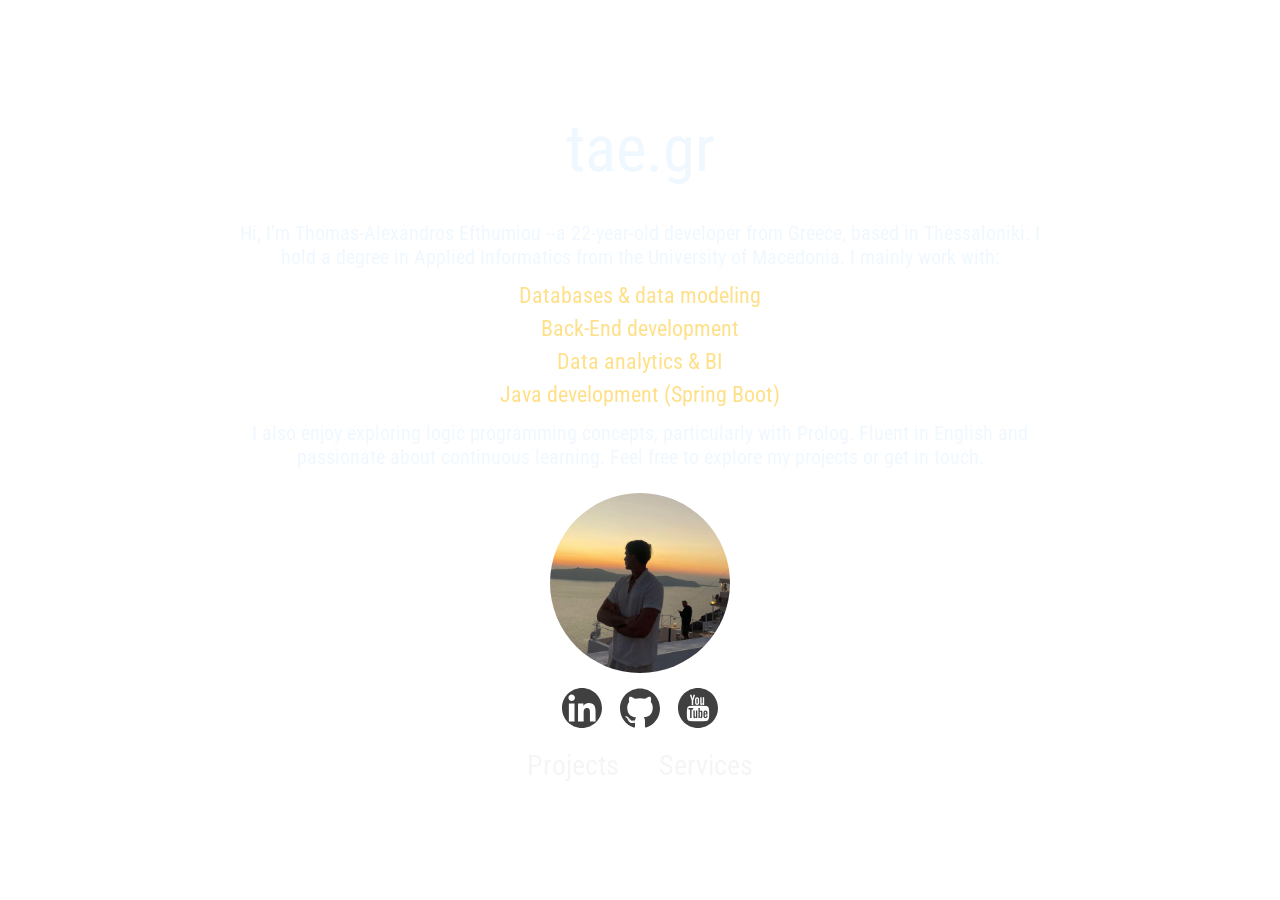
==== index.html @ 4e03157e "Initial commit - personal portfolio" ====
<!DOCTYPE html>
<html lang="en">
<head>
    <meta charset="UTF-8">
    <meta name="viewport" content="width=device-width, initial-scale=1.0">
    <link rel="stylesheet" href="style.css">
    <link rel="html" href="databases.html">
    <link rel="preconnect" href="https://fonts.googleapis.com">
    <link rel="preconnect" href="https://fonts.gstatic.com" crossorigin>
    <link href="https://fonts.googleapis.com/css2?family=Roboto+Condensed:wght@300;400;700&display=swap" rel="stylesheet">
    <title>tae.gr</title>
</head>
<body>
    <video autoplay muted loop playsinline id="bg-video">
        <source src="cs_bgd2.mp4" type="video/mp4">
    </video>

    <div id="top">
       <p id="title">tae.gr</p>
    </div>

    <div id="info">
      <p class="info">
        Hi, I'm Thomas-Alexandros Efthumiou
        --a 22-year-old developer from Greece, based in Thessaloniki.
        I hold a degree in Applied Informatics from the University of Macedonia.
        I mainly work with:
      </p>
      <p id="skills">
         <a href="databases.html" class="skill-btn">Databases & data modeling</a>
         <a href="backend.html" class="skill-btn">Back-End development</a>
         <a href="analytics.html" class="skill-btn">Data analytics & BI</a>
         <a href="java.html" class="skill-btn">Java development (Spring Boot)</a>
      </p>
      <p class="info">
       I also enjoy exploring logic programming concepts, particularly with Prolog. 
       Fluent in English and passionate about continuous learning. 
       Feel free to explore my projects or get in touch.
      </p>
    </div>

    <div id="links">
      <img src="personal_photo1-chopped.jpeg" alt="profile" id="profile-pic">
      <div id="logos">
         <a href="https://www.linkedin.com/in/tae-b87b20294/"><img src="LinkedInLogo.svg" alt="profile" class="logo" id="linkedin"></a>
         <a href="https://github.com/TAEfth"><img src="GitHubLogo.svg" alt="profile" class="logo" id="github"></a>
         <a href="https://www.youtube.com/@T.A.E-tv"><img src="YouTubeLogo.svg" alt="profile" class="logo" id="youtube"></a>
      </div>
    </div>

    <div id="bottom">
         <a href="projects.html" class="bottom-btn">Projects</a>
         <a href="services.html" class="bottom-btn">Services</a>
    </div>
</body>
</html>
---- style.css ----
body {
    margin: 0;
    height: 97vh;
    display: flex;
    flex-direction: column;   /* ένα κάτω από το άλλο */
    justify-content: center;  /* κάθετο κεντράρισμα */
    align-items: center;      /* οριζόντιο κεντράρισμα */

 }

p{
    color: aliceblue;
    font-family: 'Roboto Condensed', sans-serif;
}

.skill-btn{
     font-size: 22px;
     color: #FFE08A;
     font-family: 'Roboto Condensed', sans-serif;
     text-decoration: none;
}

.skill-btn:hover {
     color: whitesmoke;
    
}

.logo{
     height: 40px;
     width: 40px;
     object-fit: contain;
     opacity: 0.75;           /* ελαφρώς διαφανή */
     transition: all 0.25s ease;  
     display: block;   
}

.bottom-btn{
    font-size: 28px;
    color: whitesmoke;
    font-family: 'Roboto Condensed', sans-serif;
    text-decoration: none;
}

.bottom-btn:hover {
    color:#FFE08A;
    
}

#bg-video {
    position: fixed;
    top: 0;
    left: 0;

    width: 100%;
    height: 100%;

    object-fit: cover; /* γεμίζει όλη την οθόνη */

    z-index: -1; /* πάει πίσω από όλα */
}

#top,
#info,
#links,
#logos,
#bottom{
    text-align: center;
    margin: 7px 0;
    width: 80%;
    max-width: 800px;
}

#title {
    font-size: 65px;
    font-weight: 400;
    margin-top: 20px;
    margin-bottom: 10px; 
}

.info{
    font-size: 20px;
    font-weight: 400; 
    margin: 10px 0;   
}

#skills {
    display: flex;
    flex-direction: column;
    justify-content: center;
    font-size: 22px;      
    font-weight: 400; 
    line-height: 1.5;     
    margin: 5px 0;        
}

#links{
    display: flex;
    flex-direction: column;
    align-items: center;   
}

#logos{
     display: flex;
     justify-content: center;
     gap: 18px;          /* απόσταση μεταξύ logos */
     margin-top: 15px;
}

/*
#linkedin{
    height: 35px;
    width: 35px;
}

#github
{
    height: 42px;
    width: 42px;
}

#youtube{
    height: 45px;
    width: 45px;
}
*/
#profile-pic {
    width: 180px;
    height: 180px;
    border-radius: 50%;
    object-fit: cover;
    max-width: 80%;  
    
}

#bottom{
    display: flex;
    flex-direction: row;
    justify-content: center;
    flex-wrap: wrap; /* για να κατέβουν σε νέα γραμμή αν χρειαστεί */
    gap: 40px;
    font-size: 30px;
}

.links-top,
.links-mid,
.links-bottom
{
    text-align: center;
    margin: 10px 0;
    width: 80%;
    max-width: 800px;
}

.links-bottom{
    margin-top: 35px;
}

.links-title {
    font-size: 45px;
    font-weight: 400;
    margin-top: 20px;
    margin-bottom: 10px; 
}

.links-info{
    font-size: 20px;
    font-weight: 400; 
    text-align: left;
    margin: 10px 0;

}

.links-info-bottom{
   font-size: 18px;
   font-weight: 700; 
   font-style: italic;
   color:#FFE08A;
   margin: 3px 0;
}

.links-list{
    display: flex;
    flex-direction: column;
    justify-content: center;
    font-size: 22px; 
    color: #FFE08A;     
    font-weight: 400; 
    line-height: 1.5;     
    margin: 5px 0; 
}

.sub-title{
    font-size: 22px;
    color:#FFE08A;
    font-weight: 400; 
    margin: 3px 0;
}
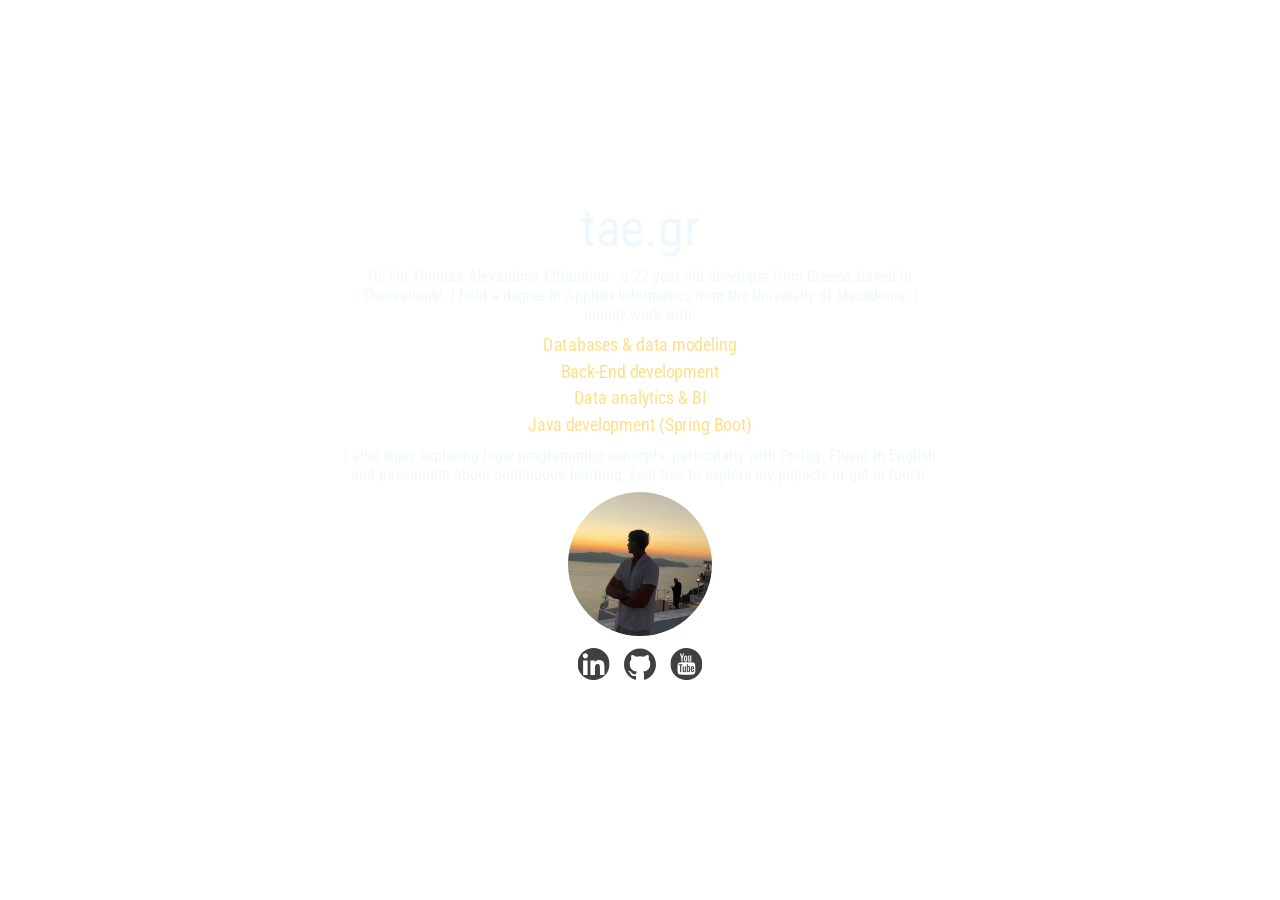
==== commit f809f895: "Initial commit: προσθήκη wrapper και CSS" ====
--- a/index.html
+++ b/index.html
@@ -15,6 +15,7 @@
         <source src="cs_bgd2.mp4" type="video/mp4">
     </video>
 
+   <div id="wrapper">   <!-- ← εδώ μπαίνει όλο το περιεχόμενο --> 
     <div id="top">
        <p id="title">tae.gr</p>
     </div>
@@ -48,9 +49,10 @@
       </div>
     </div>
 
-    <div id="bottom">
+    <!--<div id="bottom">
          <a href="projects.html" class="bottom-btn">Projects</a>
-         <a href="services.html" class="bottom-btn">Services</a>
+         <a href="services.html" class="bottom-btn">Services</a>-->
     </div>
+   </div> 
 </body>
 </html>
--- a/style.css
+++ b/style.css
@@ -7,6 +7,17 @@
     align-items: center;      /* οριζόντιο κεντράρισμα */
 
  }
+
+ #wrapper {
+     width: 100%;                    /* καταλαμβάνει όλο το πλάτος του body */
+     max-width: 780px;               /* ρύθμισε εδώ το μέγιστο πλάτος που θες */
+     margin: 0 auto;                 /* κεντράρισμα οριζόντια */
+     padding: 0 15px;
+     box-sizing: border-box;
+
+     transform: scale(0.8);         /* μικραίνει όλα στο 80% */
+     transform-origin: center;  /* προσανατολισμός μικραίνει από πάνω στο κέντρο */
+}
 
 p{
     color: aliceblue;
@@ -50,12 +61,9 @@
     position: fixed;
     top: 0;
     left: 0;
-
     width: 100%;
     height: 100%;
-
     object-fit: cover; /* γεμίζει όλη την οθόνη */
-
     z-index: -1; /* πάει πίσω από όλα */
 }
 
@@ -66,8 +74,7 @@
 #bottom{
     text-align: center;
     margin: 7px 0;
-    width: 80%;
-    max-width: 800px;
+    width: 100%;
 }
 
 #title {
@@ -106,23 +113,6 @@
      margin-top: 15px;
 }
 
-/*
-#linkedin{
-    height: 35px;
-    width: 35px;
-}
-
-#github
-{
-    height: 42px;
-    width: 42px;
-}
-
-#youtube{
-    height: 45px;
-    width: 45px;
-}
-*/
 #profile-pic {
     width: 180px;
     height: 180px;
@@ -147,8 +137,7 @@
 {
     text-align: center;
     margin: 10px 0;
-    width: 80%;
-    max-width: 800px;
+    width: 100%;
 }
 
 .links-bottom{
@@ -194,7 +183,4 @@
     color:#FFE08A;
     font-weight: 400; 
     margin: 3px 0;
-}
-
-
-
+}
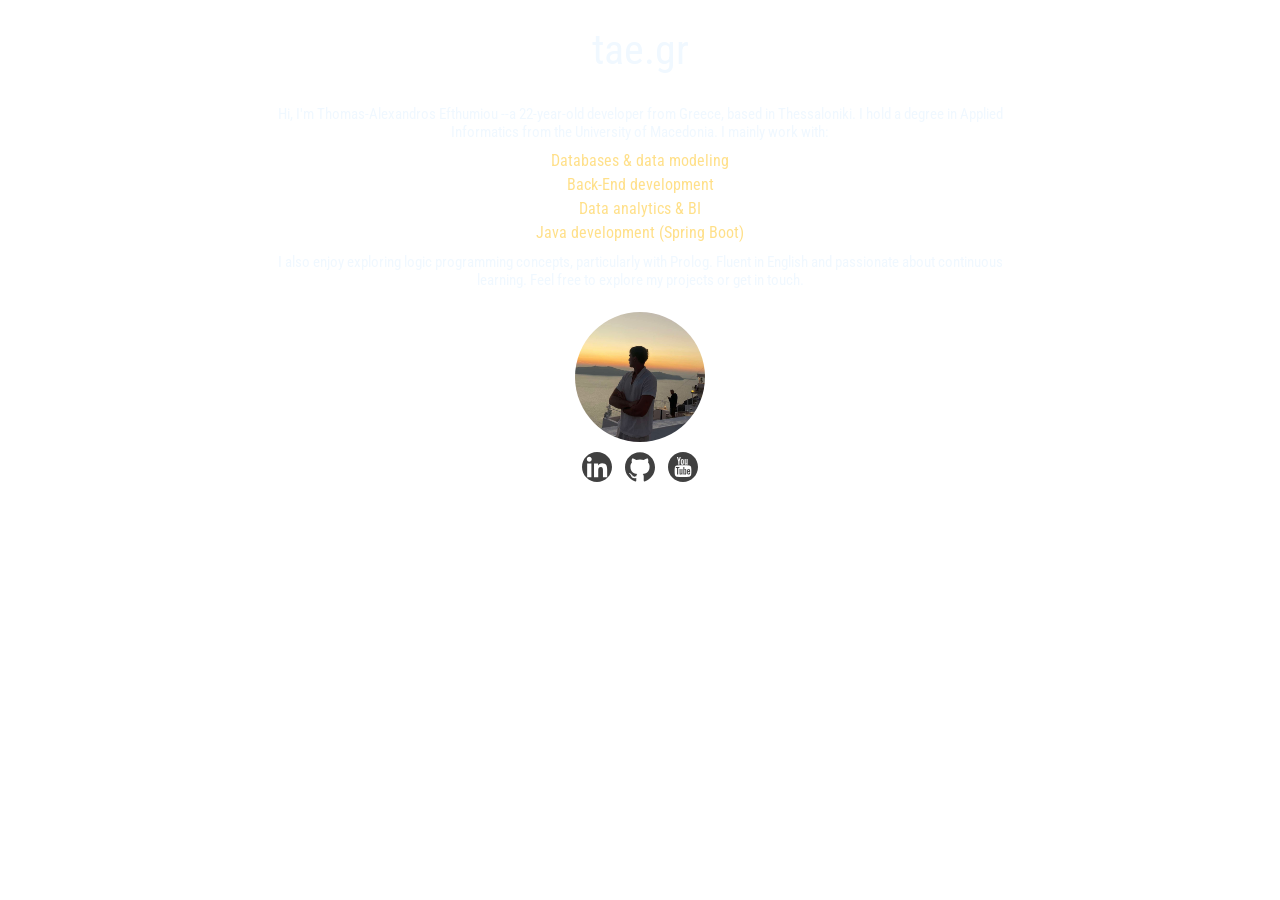
==== commit fe7f5c29: "Changes to fit screen" ====
--- a/index.html
+++ b/index.html
@@ -15,7 +15,8 @@
         <source src="cs_bgd2.mp4" type="video/mp4">
     </video>
 
-   <div id="wrapper">   <!-- ← εδώ μπαίνει όλο το περιεχόμενο --> 
+   <div id="wrapper">   
+      
     <div id="top">
        <p id="title">tae.gr</p>
     </div>
@@ -48,11 +49,7 @@
          <a href="https://www.youtube.com/@T.A.E-tv"><img src="YouTubeLogo.svg" alt="profile" class="logo" id="youtube"></a>
       </div>
     </div>
-
-    <!--<div id="bottom">
-         <a href="projects.html" class="bottom-btn">Projects</a>
-         <a href="services.html" class="bottom-btn">Services</a>-->
-    </div>
+   
    </div> 
 </body>
 </html>
--- a/style.css
+++ b/style.css
@@ -1,9 +1,8 @@
 body {
     margin: 0;
-    height: 97vh;
+    min-height: 100vh;
     display: flex;
     flex-direction: column;   /* ένα κάτω από το άλλο */
-    justify-content: center;  /* κάθετο κεντράρισμα */
     align-items: center;      /* οριζόντιο κεντράρισμα */
 
  }
@@ -14,9 +13,18 @@
      margin: 0 auto;                 /* κεντράρισμα οριζόντια */
      padding: 0 15px;
      box-sizing: border-box;
+     font-size: 0.9em;              /* μικραίνουμε όλα τα fonts και relative στοιχεία */
+}
 
-     transform: scale(0.8);         /* μικραίνει όλα στο 80% */
-     transform-origin: center;  /* προσανατολισμός μικραίνει από πάνω στο κέντρο */
+#wrapper div {
+  padding: 5px;                     /* μικρότερο padding */
+  margin: 5px 0;                    /* μικρότερα κενά */
+  box-sizing: border-box;
+  
+}
+
+*, *::before, *::after {
+    box-sizing: border-box; /* για να μην μεγαλώνουν τα divs με padding */
 }
 
 p{
@@ -25,7 +33,7 @@
 }
 
 .skill-btn{
-     font-size: 22px;
+     font-size: 16px;
      color: #FFE08A;
      font-family: 'Roboto Condensed', sans-serif;
      text-decoration: none;
@@ -37,8 +45,8 @@
 }
 
 .logo{
-     height: 40px;
-     width: 40px;
+     height: 30px;
+     width: 30px;
      object-fit: contain;
      opacity: 0.75;           /* ελαφρώς διαφανή */
      transition: all 0.25s ease;  
@@ -46,7 +54,7 @@
 }
 
 .bottom-btn{
-    font-size: 28px;
+    font-size: 21px;
     color: whitesmoke;
     font-family: 'Roboto Condensed', sans-serif;
     text-decoration: none;
@@ -73,31 +81,31 @@
 #logos,
 #bottom{
     text-align: center;
-    margin: 7px 0;
+    margin: 5px 0;
     width: 100%;
 }
 
 #title {
-    font-size: 65px;
+    font-size: 42px;
     font-weight: 400;
-    margin-top: 20px;
-    margin-bottom: 10px; 
+    margin-top: 15px;
+    margin-bottom: 8px; 
 }
 
 .info{
-    font-size: 20px;
+    font-size: 15px;
     font-weight: 400; 
-    margin: 10px 0;   
+    margin: 8px 0;   
 }
 
 #skills {
     display: flex;
     flex-direction: column;
     justify-content: center;
-    font-size: 22px;      
+    font-size: 16px;      
     font-weight: 400; 
     line-height: 1.5;     
-    margin: 5px 0;        
+    margin: 4px 0;        
 }
 
 #links{
@@ -109,13 +117,13 @@
 #logos{
      display: flex;
      justify-content: center;
-     gap: 18px;          /* απόσταση μεταξύ logos */
-     margin-top: 15px;
+     gap: 13px;                     /* απόσταση μεταξύ logos */
+     margin-top: 12px;
 }
 
 #profile-pic {
-    width: 180px;
-    height: 180px;
+    width: 130px;
+    height: 130px;
     border-radius: 50%;
     object-fit: cover;
     max-width: 80%;  
@@ -126,9 +134,9 @@
     display: flex;
     flex-direction: row;
     justify-content: center;
-    flex-wrap: wrap; /* για να κατέβουν σε νέα γραμμή αν χρειαστεί */
-    gap: 40px;
-    font-size: 30px;
+    flex-wrap: wrap;             /* για να κατέβουν σε νέα γραμμή αν χρειαστεί */
+    gap: 30px;
+    font-size: 24px;
 }
 
 .links-top,
@@ -136,31 +144,31 @@
 .links-bottom
 {
     text-align: center;
-    margin: 10px 0;
+    margin: 8px 0;
     width: 100%;
 }
 
 .links-bottom{
-    margin-top: 35px;
+    margin-top: 26px;
 }
 
 .links-title {
-    font-size: 45px;
+    font-size: 32px;
     font-weight: 400;
-    margin-top: 20px;
-    margin-bottom: 10px; 
+    margin-top: 15px;
+    margin-bottom: 8px; 
 }
 
 .links-info{
-    font-size: 20px;
+    font-size: 15px;
     font-weight: 400; 
     text-align: left;
-    margin: 10px 0;
+    margin: 8px 0;
 
 }
 
 .links-info-bottom{
-   font-size: 18px;
+   font-size: 13px;
    font-weight: 700; 
    font-style: italic;
    color:#FFE08A;
@@ -171,15 +179,15 @@
     display: flex;
     flex-direction: column;
     justify-content: center;
-    font-size: 22px; 
+    font-size: 16px; 
     color: #FFE08A;     
     font-weight: 400; 
     line-height: 1.5;     
-    margin: 5px 0; 
+    margin: 4px 0; 
 }
 
 .sub-title{
-    font-size: 22px;
+    font-size: 16px;
     color:#FFE08A;
     font-weight: 400; 
     margin: 3px 0;
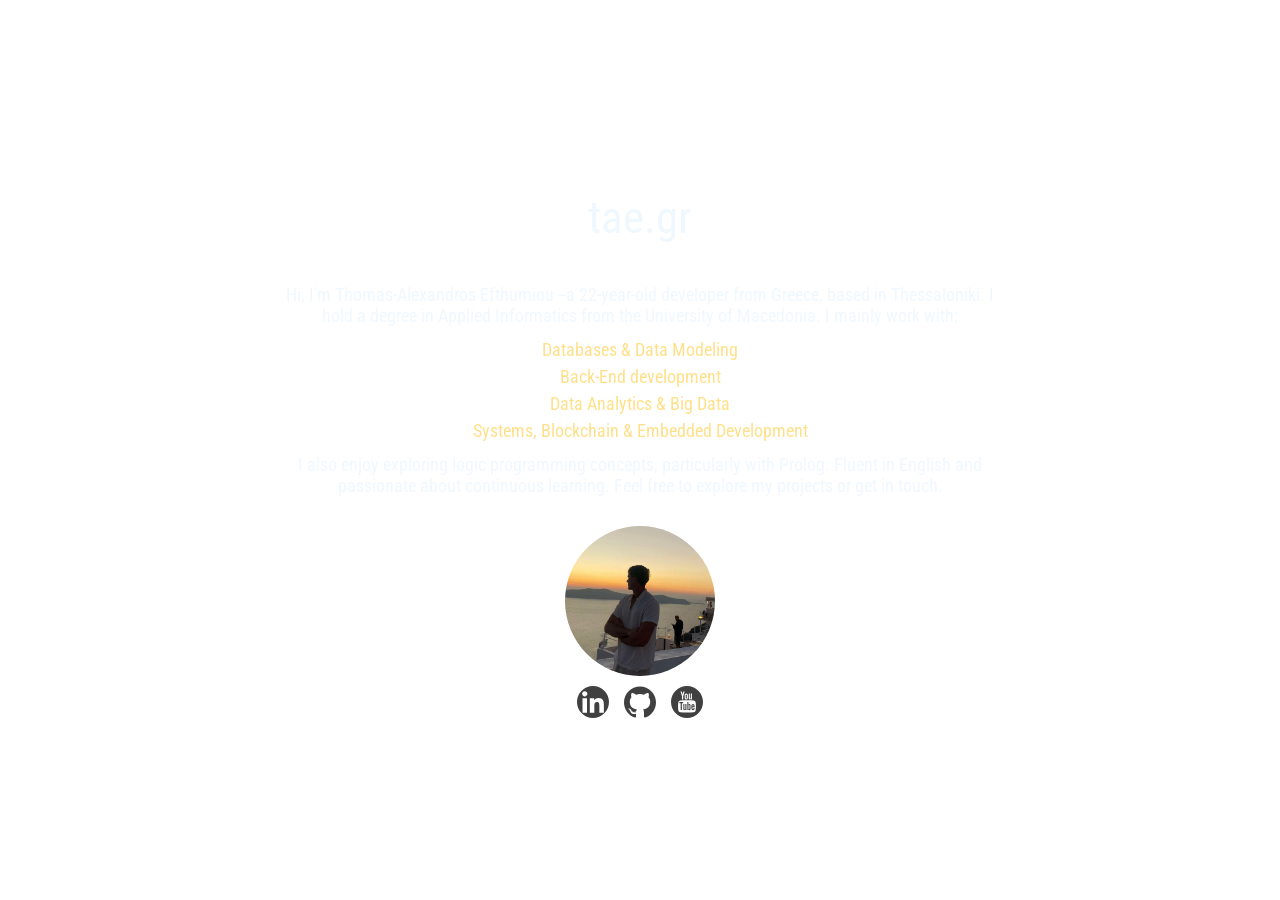
==== commit c17c5772: "Changed info of skills" ====
--- a/index.html
+++ b/index.html
@@ -29,10 +29,10 @@
         I mainly work with:
       </p>
       <p id="skills">
-         <a href="databases.html" class="skill-btn">Databases & data modeling</a>
+         <a href="databases.html" class="skill-btn">Databases & Data Modeling</a>
          <a href="backend.html" class="skill-btn">Back-End development</a>
-         <a href="analytics.html" class="skill-btn">Data analytics & BI</a>
-         <a href="java.html" class="skill-btn">Java development (Spring Boot)</a>
+         <a href="analytics.html" class="skill-btn">Data Analytics & Big Data</a>
+         <a href="systems.html" class="skill-btn">Systems, Blockchain & Embedded Development</a>
       </p>
       <p class="info">
        I also enjoy exploring logic programming concepts, particularly with Prolog. 
--- a/style.css
+++ b/style.css
@@ -1,19 +1,25 @@
 body {
     margin: 0;
     min-height: 100vh;
-    display: flex;
-    flex-direction: column;   /* ένα κάτω από το άλλο */
-    align-items: center;      /* οριζόντιο κεντράρισμα */
-
  }
 
  #wrapper {
-     width: 100%;                    /* καταλαμβάνει όλο το πλάτος του body */
-     max-width: 780px;               /* ρύθμισε εδώ το μέγιστο πλάτος που θες */
-     margin: 0 auto;                 /* κεντράρισμα οριζόντια */
+     width: 100%;
+     max-width: 780px;
      padding: 0 15px;
      box-sizing: border-box;
-     font-size: 0.9em;              /* μικραίνουμε όλα τα fonts και relative στοιχεία */
+     font-size: 0.9em;
+
+     /* CENTERING */
+     min-height: 100vh;
+     height: auto;
+     margin: 0 auto;
+
+     display: flex;
+     flex-direction: column;
+     justify-content: center; /* κάθετα */
+     align-items: center;     /* οριζόντια */
+
 }
 
 #wrapper div {
@@ -24,7 +30,7 @@
 }
 
 *, *::before, *::after {
-    box-sizing: border-box; /* για να μην μεγαλώνουν τα divs με padding */
+    box-sizing: border-box; 
 }
 
 p{
@@ -33,7 +39,7 @@
 }
 
 .skill-btn{
-     font-size: 16px;
+     font-size: 18px;
      color: #FFE08A;
      font-family: 'Roboto Condensed', sans-serif;
      text-decoration: none;
@@ -45,8 +51,8 @@
 }
 
 .logo{
-     height: 30px;
-     width: 30px;
+     height: 32px;
+     width: 32px;
      object-fit: contain;
      opacity: 0.75;           /* ελαφρώς διαφανή */
      transition: all 0.25s ease;  
@@ -54,7 +60,7 @@
 }
 
 .bottom-btn{
-    font-size: 21px;
+    font-size: 22px;
     color: whitesmoke;
     font-family: 'Roboto Condensed', sans-serif;
     text-decoration: none;
@@ -81,31 +87,31 @@
 #logos,
 #bottom{
     text-align: center;
-    margin: 5px 0;
+    margin: 7px 0;
     width: 100%;
 }
 
 #title {
-    font-size: 42px;
+    font-size: 45px;
     font-weight: 400;
-    margin-top: 15px;
-    margin-bottom: 8px; 
+    margin-top: 18px;
+    margin-bottom: 10px; 
 }
 
 .info{
-    font-size: 15px;
-    font-weight: 400; 
-    margin: 8px 0;   
+    font-size: 18px;
+    font-weight: 400; 
+    margin: 10px 0;   
 }
 
 #skills {
     display: flex;
     flex-direction: column;
     justify-content: center;
-    font-size: 16px;      
+    font-size: 18px;      
     font-weight: 400; 
     line-height: 1.5;     
-    margin: 4px 0;        
+    margin: 5px 0;        
 }
 
 #links{
@@ -117,13 +123,13 @@
 #logos{
      display: flex;
      justify-content: center;
-     gap: 13px;                     /* απόσταση μεταξύ logos */
-     margin-top: 12px;
+     gap: 15px;                         /* απόσταση μεταξύ logos */
+     margin-top: 15px;
 }
 
 #profile-pic {
-    width: 130px;
-    height: 130px;
+    width: 150px;
+    height: 150px;
     border-radius: 50%;
     object-fit: cover;
     max-width: 80%;  
@@ -135,8 +141,8 @@
     flex-direction: row;
     justify-content: center;
     flex-wrap: wrap;             /* για να κατέβουν σε νέα γραμμή αν χρειαστεί */
-    gap: 30px;
-    font-size: 24px;
+    gap: 35px;
+    font-size: 28px;
 }
 
 .links-top,
@@ -149,18 +155,18 @@
 }
 
 .links-bottom{
-    margin-top: 26px;
+    margin-top: 27px;
 }
 
 .links-title {
-    font-size: 32px;
+    font-size: 33px;
     font-weight: 400;
-    margin-top: 15px;
+    margin-top: 17px;
     margin-bottom: 8px; 
 }
 
 .links-info{
-    font-size: 15px;
+    font-size: 17px;
     font-weight: 400; 
     text-align: left;
     margin: 8px 0;
@@ -168,18 +174,18 @@
 }
 
 .links-info-bottom{
-   font-size: 13px;
+   font-size: 14px;
    font-weight: 700; 
    font-style: italic;
    color:#FFE08A;
-   margin: 3px 0;
+   margin: 4px 0;
 }
 
 .links-list{
     display: flex;
     flex-direction: column;
     justify-content: center;
-    font-size: 16px; 
+    font-size: 17px; 
     color: #FFE08A;     
     font-weight: 400; 
     line-height: 1.5;     
@@ -187,8 +193,8 @@
 }
 
 .sub-title{
-    font-size: 16px;
+    font-size: 17px;
     color:#FFE08A;
     font-weight: 400; 
-    margin: 3px 0;
+    margin: 4px 0;
 }
